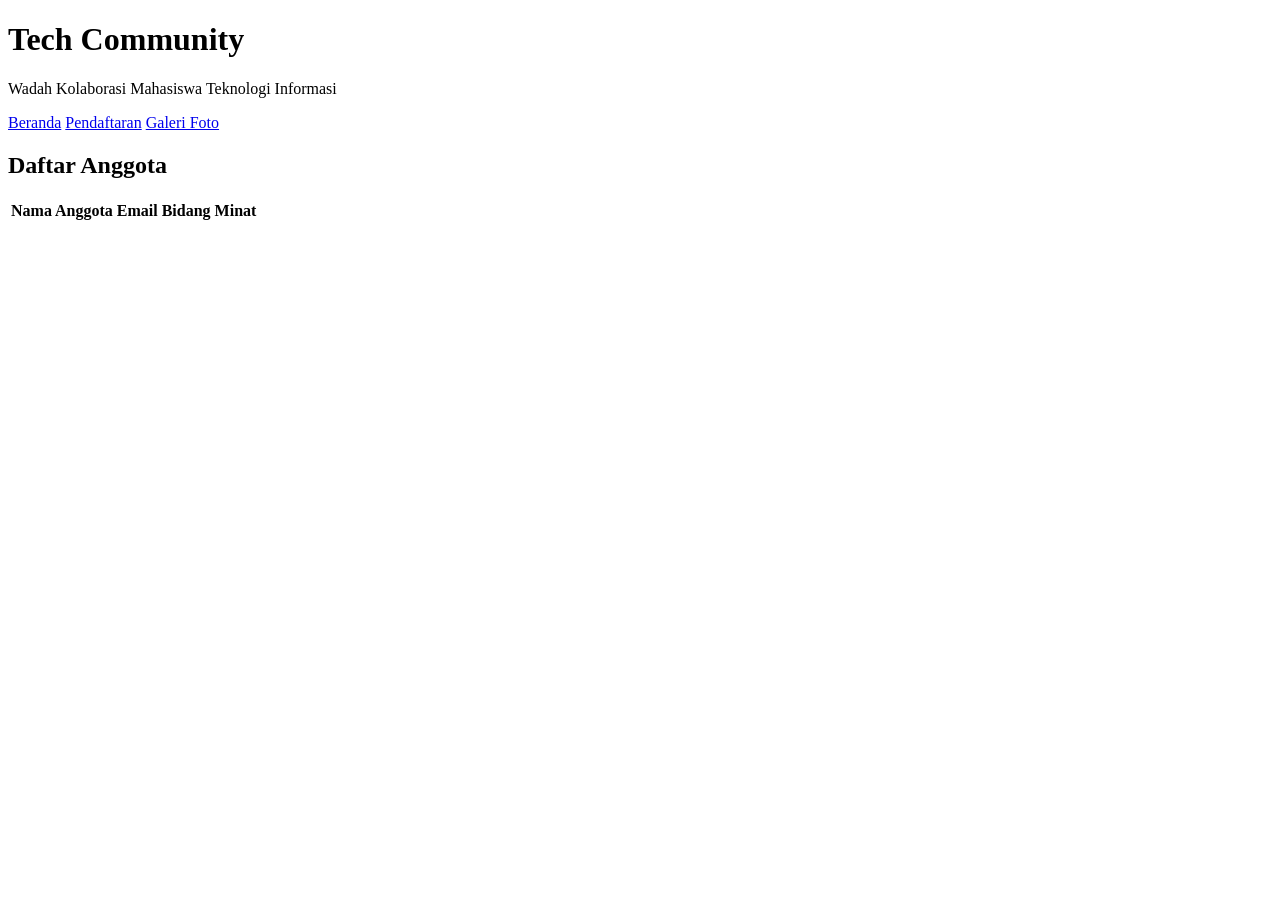
==== index.html @ 1c092a00 "add html untuk link navigasi" ====
<!DOCTYPE html>
<html lang="id">
<head>
    <meta charset="UTF-8">
    <meta name="viewport" content="width=device-width, initial-scale=1.0">
    <title>Tech Community</title>
    <link rel="stylesheet" href="style.css">
</head>
<body>

    <header>
        <h1>Tech Community</h1>
        <p>Wadah Kolaborasi Mahasiswa Teknologi Informasi</p>
        <nav>
            <a href="index.html">Beranda</a>
            <a href="form.html">Pendaftaran</a>
            <a href="gallery.html">Galeri Foto</a>
        </nav>
    </header>

    <div class="container">
        <h2>Daftar Anggota</h2>
        <table>
            <thead>
                <tr>
                    <th>Nama Anggota</th>
                    <th>Email</th>
                    <th>Bidang Minat</th>
                </tr>
            </thead>
            <tbody id="memberTableBody"></tbody>
        </table>    
    </div>
    
</body>
</html>
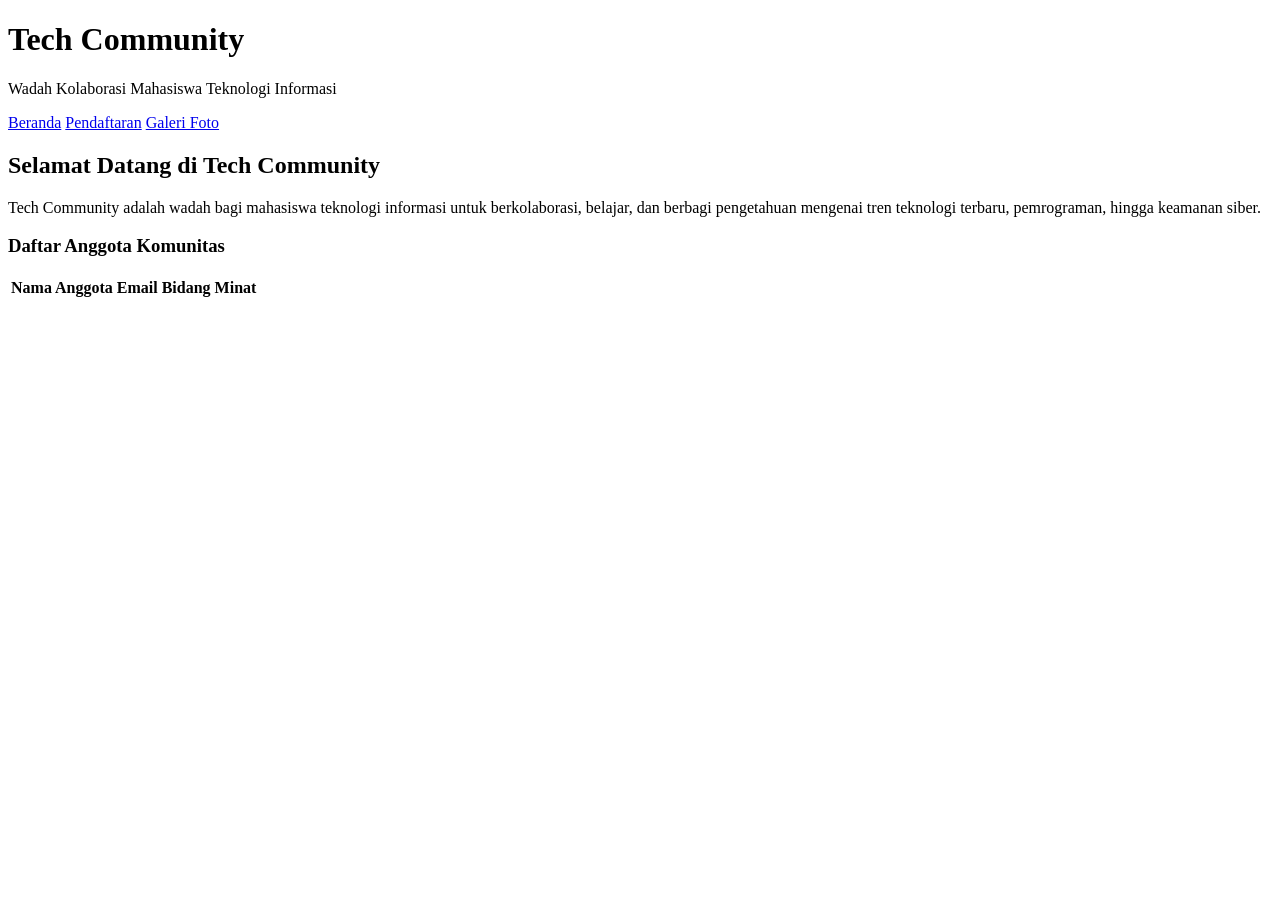
==== commit 88f1d4e5: "update index" ====
--- a/index.html
+++ b/index.html
@@ -4,7 +4,7 @@
     <meta charset="UTF-8">
     <meta name="viewport" content="width=device-width, initial-scale=1.0">
     <title>Tech Community</title>
-    <link rel="stylesheet" href="style.css">
+    <link rel="stylesheet" href="stylee.css">
 </head>
 <body>
 
@@ -19,7 +19,10 @@
     </header>
 
     <div class="container">
-        <h2>Daftar Anggota</h2>
+        <h2>Selamat Datang di Tech Community</h2>
+        <p>Tech Community adalah wadah bagi mahasiswa teknologi informasi untuk berkolaborasi, belajar, dan berbagi pengetahuan mengenai tren teknologi terbaru, pemrograman, hingga keamanan siber.</p>
+        
+        <h3>Daftar Anggota Komunitas</h3>
         <table>
             <thead>
                 <tr>
@@ -32,5 +35,6 @@
         </table>    
     </div>
     
+    <script src="script.js"></script>
 </body>
 </html>
